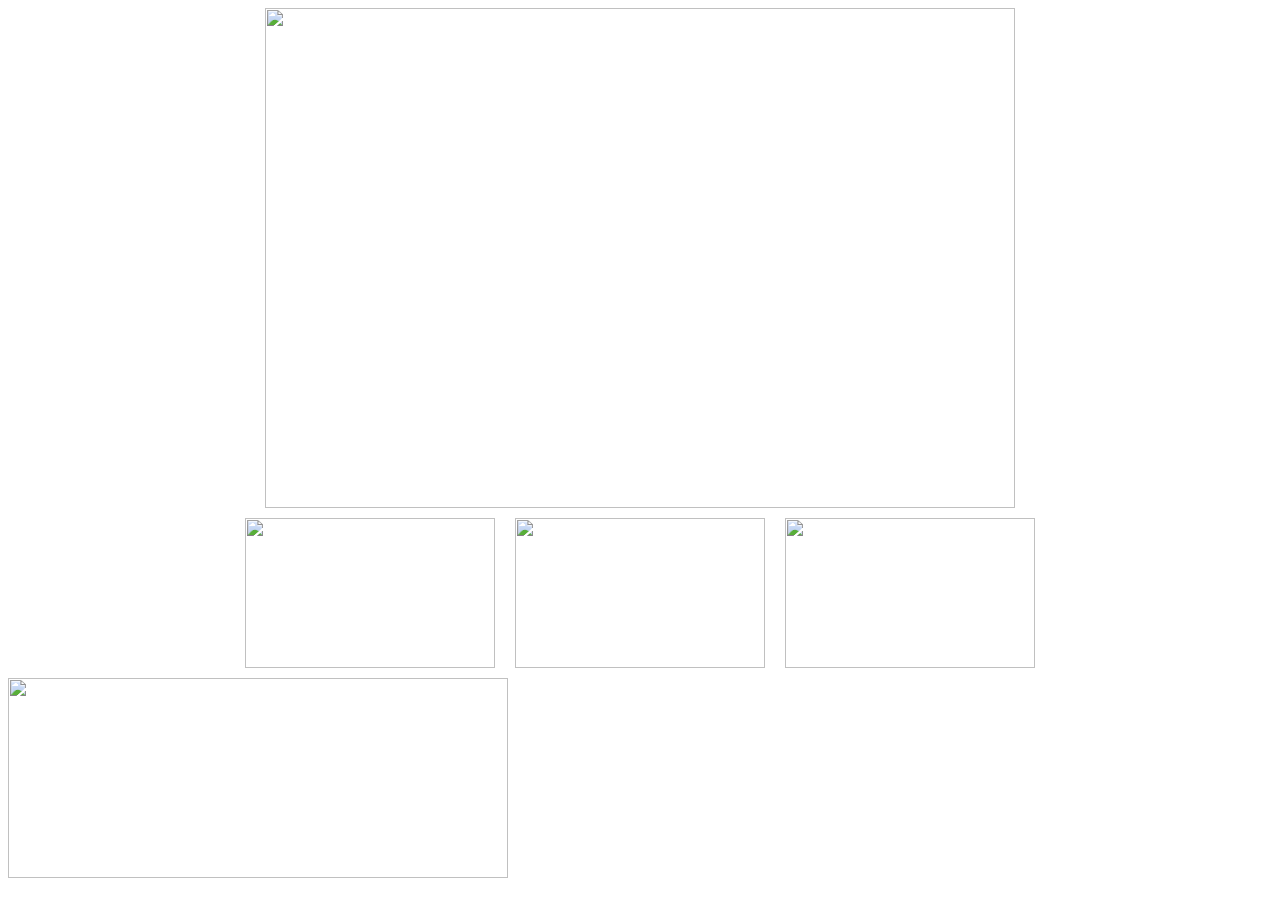
==== index.html @ f0925ba2 "carrousel" ====
<!DOCTYPE html>
<html lang="en">
<head>
  <meta charset="UTF-8">
  <meta http-equiv="X-UA-Compatible" content="IE=edge">
  <meta name="viewport" content="width=device-width, initial-scale=1.0">
  <title>Interacciones</title>
  <link rel="stylesheet" href="./styles/main.css">
</head>
<body>

  <section class="gallery">
    <img src="" alt="" class="gallery__current">
    <div class="gallery__options">
      <img class="gallery__thumb" src="https://upload.wikimedia.org/wikipedia/commons/3/35/Neckertal_20150527-6384.jpg" alt="">
      <img class="gallery__thumb" src="https://www.gardeningknowhow.com/wp-content/uploads/2020/12/lonely-japanese-cherry.jpg" alt="">
      <img class="gallery__thumb" src="https://images.unsplash.com/photo-1506744038136-46273834b3fb?ixlib=rb-1.2.1&ixid=MXwxMjA3fDB8MHxleHBsb3JlLWZlZWR8MXx8fGVufDB8fHw%3D&w=1000&q=80" alt="">
    </div>
  </section>



  <section class="carrousel">
    <div class="carrousel__slider">
      <img class="carrousel__slide" src="https://upload.wikimedia.org/wikipedia/commons/3/35/Neckertal_20150527-6384.jpg" alt="">
      <img class="carrousel__slide" src="https://www.gardeningknowhow.com/wp-content/uploads/2020/12/lonely-japanese-cherry.jpg" alt="">
      <img class="carrousel__slide" src="https://images.unsplash.com/photo-1506744038136-46273834b3fb?ixlib=rb-1.2.1&ixid=MXwxMjA3fDB8MHxleHBsb3JlLWZlZWR8MXx8fGVufDB8fHw%3D&w=1000&q=80" alt="">
    </div>
  </section>



  <script src="./scripts/main.js"></script>
</body>
</html>
---- styles/main.css ----
.gallery {
  display: -webkit-box;
  display: -ms-flexbox;
  display: flex;
  -webkit-box-orient: vertical;
  -webkit-box-direction: normal;
      -ms-flex-direction: column;
          flex-direction: column;
  -webkit-box-align: center;
      -ms-flex-align: center;
          align-items: center;
}

.gallery__current {
  width: 750px;
  height: 500px;
  -o-object-fit: cover;
     object-fit: cover;
}

.gallery__options {
  display: -webkit-box;
  display: -ms-flexbox;
  display: flex;
  -webkit-box-pack: center;
      -ms-flex-pack: center;
          justify-content: center;
}

.gallery__thumb {
  height: 150px;
  width: 250px;
  -o-object-fit: cover;
     object-fit: cover;
  margin: 10px;
}

.carrousel {
  width: 500px;
  height: 200px;
  overflow: hidden;
}

.carrousel__slider {
  display: -webkit-box;
  display: -ms-flexbox;
  display: flex;
  height: 100%;
  -webkit-transition: -webkit-transform .3s ease-in-out;
  transition: -webkit-transform .3s ease-in-out;
  transition: transform .3s ease-in-out;
  transition: transform .3s ease-in-out, -webkit-transform .3s ease-in-out;
}

.carrousel__slide {
  -ms-flex-negative: 0;
      flex-shrink: 0;
  width: 100%;
  height: 100%;
  -o-object-fit: cover;
     object-fit: cover;
}
/*# sourceMappingURL=main.css.map */
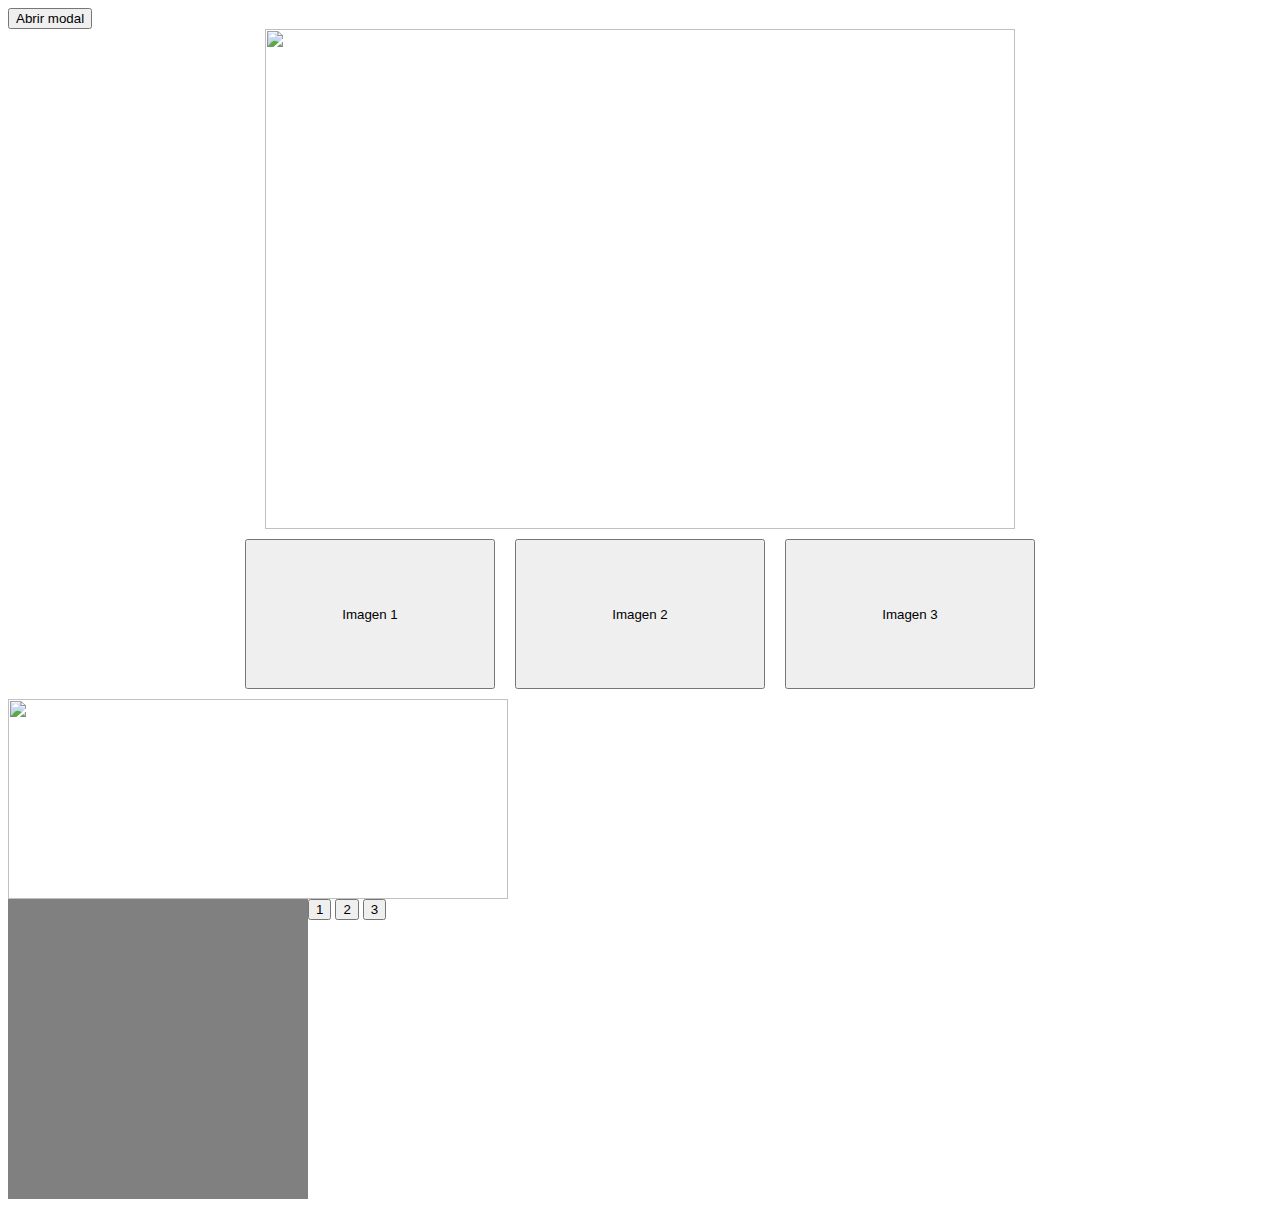
==== commit 0c79a507: "modal y options" ====
--- a/index.html
+++ b/index.html
@@ -9,12 +9,15 @@
 </head>
 <body>
 
+  <button class="btn bnt-open-modal">Abrir modal</button>
+
+
   <section class="gallery">
     <img src="" alt="" class="gallery__current">
     <div class="gallery__options">
-      <img class="gallery__thumb" src="https://upload.wikimedia.org/wikipedia/commons/3/35/Neckertal_20150527-6384.jpg" alt="">
-      <img class="gallery__thumb" src="https://www.gardeningknowhow.com/wp-content/uploads/2020/12/lonely-japanese-cherry.jpg" alt="">
-      <img class="gallery__thumb" src="https://images.unsplash.com/photo-1506744038136-46273834b3fb?ixlib=rb-1.2.1&ixid=MXwxMjA3fDB8MHxleHBsb3JlLWZlZWR8MXx8fGVufDB8fHw%3D&w=1000&q=80" alt="">
+      <button class="gallery__thumb" data-src="https://upload.wikimedia.org/wikipedia/commons/3/35/Neckertal_20150527-6384.jpg">Imagen 1</button>
+      <button class="gallery__thumb" data-src="https://www.gardeningknowhow.com/wp-content/uploads/2020/12/lonely-japanese-cherry.jpg">Imagen 2</button>
+      <button class="gallery__thumb" data-src="https://images.unsplash.com/photo-1506744038136-46273834b3fb?ixlib=rb-1.2.1&ixid=MXwxMjA3fDB8MHxleHBsb3JlLWZlZWR8MXx8fGVufDB8fHw%3D&w=1000&q=80">Imagen 3</button>
     </div>
   </section>
 
@@ -29,6 +32,24 @@
   </section>
 
 
+  <section class="options">
+    <div class="options__viz"></div>
+    <div class="options__list">
+      <button data-color="blue" class="options__item">1</button>
+      <button data-color="green" class="options__item">2</button>
+      <button data-color="red" class="options__item">3</button>
+    </div>
+  </section>
+
+
+
+  <section class="modal">
+    <article class="modal__content">
+      <p>Lorem ipsum dolor sit amet consectetur adipisicing elit. Autem reprehenderit commodi nemo quo dolores neque ullam, quas, porro nostrum laborum ipsa beatae, omnis labore modi ea? Quos eos rem placeat.</p>
+    </article>
+  </section>
+
+
 
   <script src="./scripts/main.js"></script>
 </body>
--- a/styles/main.css
+++ b/styles/main.css
@@ -1,3 +1,8 @@
+* {
+  -webkit-box-sizing: border-box;
+          box-sizing: border-box;
+}
+
 .gallery {
   display: -webkit-box;
   display: -ms-flexbox;
@@ -60,4 +65,47 @@
   -o-object-fit: cover;
      object-fit: cover;
 }
+
+.options {
+  display: -webkit-box;
+  display: -ms-flexbox;
+  display: flex;
+}
+
+.options__viz {
+  height: 300px;
+  width: 300px;
+  background-color: gray;
+}
+
+.options__viz--green {
+  background-color: green;
+}
+
+.options__viz--blue {
+  background-color: blue;
+}
+
+.options__viz--red {
+  background-color: red;
+}
+
+.modal {
+  position: fixed;
+  left: 0px;
+  top: 0px;
+  width: 100vw;
+  height: 100vh;
+  background-color: rgba(0, 0, 0, 0.5);
+  padding: 20px;
+  display: none;
+}
+
+.modal__content {
+  padding: 20px;
+  background-color: white;
+  margin: 10% auto;
+  width: 100%;
+  max-width: 400px;
+}
 /*# sourceMappingURL=main.css.map */